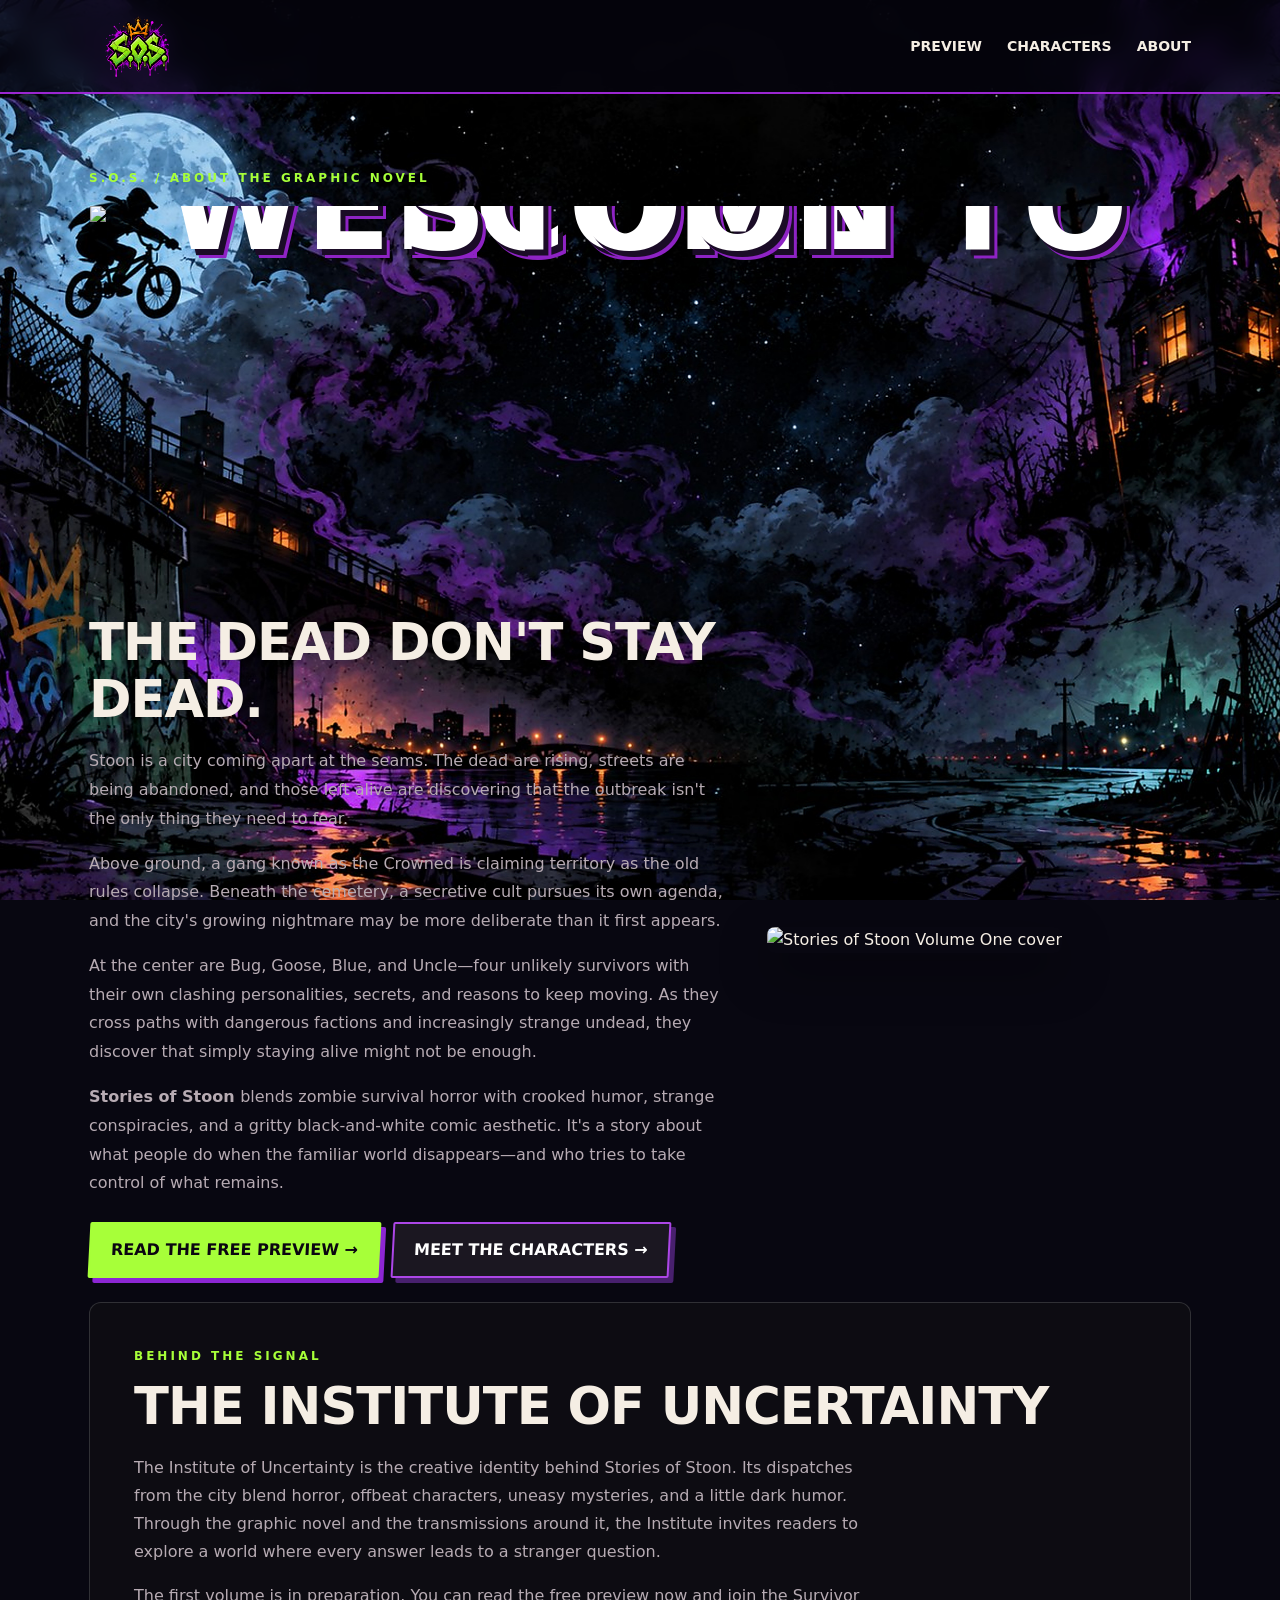
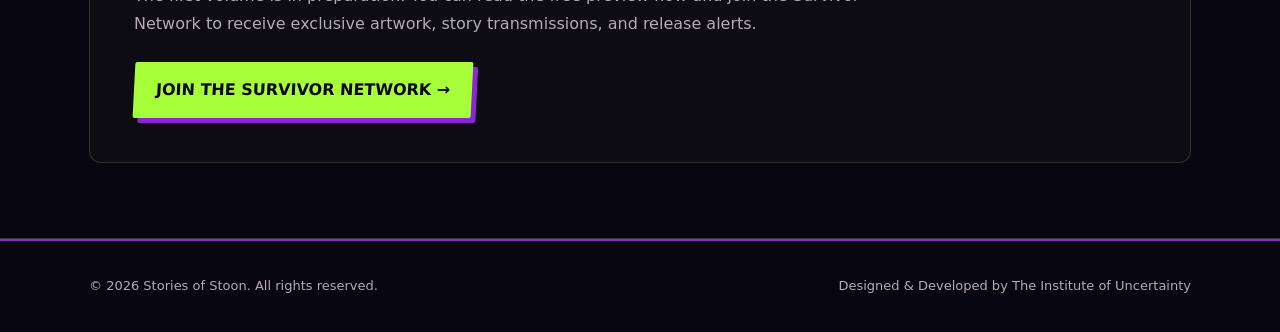
==== about.html @ a5f49dce "Add files via upload" ====
<!DOCTYPE html>
<html lang="en">
 <head>
  <!-- Page settings, metadata, fonts, and CSS -->
  <meta charset="utf-8"/>
  <meta content="width=device-width, initial-scale=1" name="viewport"/>
  <meta content="#111014" name="theme-color"/>
  <meta content="Explore the story, setting, and creators of Stories of Stoon, a punk-horror survival graphic novel from the Institute of Uncertainty." name="description"/>
  <title>
   About | Stories of Stoon
  </title>
  <link href="images/favicon-48.png" rel="icon"/>
  <link href="images/favicon-192.png" rel="apple-touch-icon"/>
  <link href="css/index.css" rel="stylesheet"/>
  <link href="css/visibility-fix.css" rel="stylesheet"/>
  <link href="css/background-crisp.css" rel="stylesheet"/>
  <link href="css/original-header-size.css" rel="stylesheet"/>
  <link href="css/launch.css" rel="stylesheet"/>
  <style>
   .welcome-art-heading { margin: 18px 0 30px; line-height: 0; text-align: center; }
.welcome-to-stoon-art { display:block; width:100%; max-width:1100px; height:auto; margin:0 auto; object-fit:contain; }
.about-page-intro {max-width:790px;} .about-page-intro p {line-height:1.8;}
.about-panel {border:1px solid rgba(255,255,255,.15);border-radius:12px;background:rgba(14,14,19,.88);padding:clamp(22px,4vw,44px);margin-top:24px;}
.about-panel p {max-width:760px;line-height:1.75;}
.about-page-cta {margin-top:24px;} .about-cover {width:100%;max-width:325px;border-radius:8px;box-shadow:0 18px 50px rgba(0,0,0,.45);}
@media(max-width:760px){.about-cover{max-width:240px;}.about-panel{padding:22px}}
  </style>
   <link rel="stylesheet" href="css/navigation.css">
 </head>
 <body>
  <img alt="" aria-hidden="true" id="stoon-fixed-city" src="images/city-background-sharp.jpg"/>
  <!-- SITE HEADER: Shared navigation -->
  <header>
    <div class="nav">
      <a class="brand" href="index.html" aria-label="Stories of Stoon homepage">
        <img src="images/sos-logo.png" alt="S.O.S. logo">
      </a>
      <nav class="mobile-nav" aria-label="Main navigation">
        <a href="preview.html">PREVIEW</a>
        <a href="bios.html">CHARACTERS</a>
        <a href="about.html" aria-current="page">ABOUT</a>
      </nav>
    </div>
  </header>
  <!-- MAIN CONTENT -->
  <main>
   <!-- SECTION: content -->
   <section class="launch-section">
    <div class="wrap">
     <div class="eyebrow">
      S.O.S. / ABOUT THE GRAPHIC NOVEL
     </div>
     <h1 class="welcome-art-heading">
      <img src="images/welcome-to-stoon.png" alt="Welcome to Stoon" width="2048" height="682" class="welcome-to-stoon-art"/>
     </h1>
     <div class="launch-two">
      <div class="about-page-intro">
       <h2>
        THE DEAD DON'T STAY DEAD.
       </h2>
       <p>
        Stoon is a city coming apart at the seams. The dead are rising, streets are being abandoned, and those left alive are discovering that the outbreak isn't the only thing they need to fear.
       </p>
       <p>
        Above ground, a gang known as the Crowned is claiming territory as the old rules collapse. Beneath the cemetery, a secretive cult pursues its own agenda, and the city's growing nightmare may be more deliberate than it first appears.
       </p>
       <p>
        At the center are Bug, Goose, Blue, and Uncle&mdash;four unlikely survivors with their own clashing personalities, secrets, and reasons to keep moving. As they cross paths with dangerous factions and increasingly strange undead, they discover that simply staying alive might not be enough.
       </p>
       <p>
        <strong>
         Stories of Stoon
        </strong>
        blends zombie survival horror with crooked humor, strange conspiracies, and a gritty black-and-white comic aesthetic. It's a story about what people do when the familiar world disappears&mdash;and who tries to take control of what remains.
       </p>
       <div class="launch-cta about-page-cta">
        <a class="btn" href="preview.html">
         READ THE FREE PREVIEW &rarr;
        </a>
        <a class="btn secondary" href="bios.html">
         MEET THE CHARACTERS &rarr;
        </a>
       </div>
      </div>
      <div>
       <img alt="Stories of Stoon Volume One cover" class="about-cover" src="assets/volume-one-cover.png"/>
      </div>
     </div>
     <div class="about-panel">
      <div class="eyebrow">
       BEHIND THE SIGNAL
      </div>
      <h2>
       THE INSTITUTE OF UNCERTAINTY
      </h2>
      <p>
       The Institute of Uncertainty is the creative identity behind Stories of Stoon. Its dispatches from the city blend horror, offbeat characters, uneasy mysteries, and a little dark humor. Through the graphic novel and the transmissions around it, the Institute invites readers to explore a world where every answer leads to a stranger question.
      </p>
      <p>
       The first volume is in preparation. You can read the free preview now and join the Survivor Network to receive exclusive artwork, story transmissions, and release alerts.
      </p>
      <div class="launch-cta">
       <a class="btn" href="index.html#email-list">
        JOIN THE SURVIVOR NETWORK &rarr;
       </a>
      </div>
     </div>
    </div>
   </section>
  </main>
  <!-- SITE FOOTER -->
  <footer>
   <div class="wrap footer-inner">
    <span>
     &copy;
     <span id="year">
     </span>
     Stories of Stoon. All rights reserved.
    </span>
    <span>
     Designed &amp; Developed by The Institute of Uncertainty
    </span>
   </div>
  </footer>
  <script>
   document.getElementById('year').textContent=new Date().getFullYear();
  </script>
 </body>
</html>
---- css/index.css ----
/* Stories of Stoon — index page styles */

:root {
    --bg:#111014;
    --card:#201e24;
    --line:#38333d;
    --orange:#ff7438;
    --cream:#f5eee4;
    --muted:#b7abb3}

* {
    box-sizing:border-box}

html {
    scroll-behavior:smooth}

body {
    margin:0;
    background:var(--bg);
    color:var(--cream);
    font:16px/1.6 system-ui,Arial,sans-serif}

a {
    color:inherit;
    text-decoration:none}

button {
    font:inherit;
    cursor:pointer}

header {
    position:sticky;
    top:0;
    z-index:5;
    background:#111014ed;
    border-bottom:1px solid var(--line);
    backdrop-filter:blur(12px)}

.nav {
    max-width:1150px;
    margin:auto;
    padding:14px 24px;
    display:flex;
    align-items:center;
    justify-content:space-between;
    gap:20px}

.brand {
    font-weight:1000;
    letter-spacing:-1px;
    font-size:25px;
    line-height:1}

.brand span {
    color:var(--orange)}

nav {
    display:flex;
    gap:25px;
    font-size:14px;
    font-weight:750}

nav a:hover {
    color:var(--orange)}

.hero {
    position:relative;
    overflow:hidden;
    border-bottom:1px solid var(--line);
    background:radial-gradient(ellipse at 78% 45%,#693323 0,transparent 42%),linear-gradient(135deg,#28232b,#111014 75%)}

.hero:after {
    content:'♛';
    position:absolute;
    right:6%;
    top:2%;
    font-size:390px;
    line-height:1;
    color:#ff74380d;
    transform:rotate(-15deg);
    pointer-events:none}

.wrap {
    max-width:1150px;
    margin:auto;
    padding:0 24px}

.hero-inner {
    padding:95px 0 100px;
    position:relative;
    z-index:1;
    max-width:740px}

.eyebrow {
    font-size:12px;
    font-weight:900;
    letter-spacing:3px;
    color:var(--orange)}

h1 {
    font-size:clamp(55px,10vw,116px);
    line-height:.92;
    letter-spacing:-5px;
    margin:18px 0 26px;
    text-transform:uppercase}

h1 em {
    color:var(--orange);
    font-style:normal}

p {
    color:var(--muted)}

.lead {
    font-size:20px;
    max-width:590px}

.actions {
    display:flex;
    gap:12px;
    flex-wrap:wrap;
    margin-top:32px}

.btn {
    border:1px solid var(--orange);
    background:var(--orange);
    color:#160f0d;
    padding:13px 22px;
    border-radius:5px;
    font-weight:900;
    display:inline-block}

.btn.secondary {
    background:transparent;
    color:var(--cream);
    border-color:#70626a}

.btn:hover {
    filter:brightness(1.12)}

section {
    padding:75px 0}

h2 {
    font-size:clamp(30px,5vw,46px);
    letter-spacing:-1.5px;
    margin:0 0 10px;
    line-height:1.1}

.section-head {
    display:flex;
    justify-content:space-between;
    align-items:end;
    gap:20px;
    margin-bottom:26px}

.grid {
    display:grid;
    grid-template-columns:repeat(3,1fr);
    gap:18px}

.episode {
    background:var(--card);
    border:1px solid var(--line);
    border-radius:9px;
    overflow:hidden}

.thumb {
    aspect-ratio:16/10;
    background:linear-gradient(145deg,#4b3538,#18171c);
    display:flex;
    align-items:center;
    justify-content:center;
    position:relative;
    overflow:hidden}

.thumb:before {
    content:'♛';
    font-size:105px;
    color:#ff743845;
    transform:rotate(-18deg)}

.thumb strong {
    position:absolute;
    bottom:12px;
    left:16px;
    font-size:12px;
    letter-spacing:2px;
    background:#151216dd;
    padding:4px 9px}

.episode-content {
    padding:20px}

.episode h3 {
    margin:0 0 8px;
    font-size:21px}

.episode p {
    margin:0 0 16px;
    font-size:14px}

.text-link {
    color:var(--orange);
    font-weight:850}

.dark {
    background:#19171c;
    border-block:1px solid var(--line)}

.about-grid {
    display:grid;
    grid-template-columns:1fr 1fr;
    gap:65px;
    align-items:center}

.art {
    border:1px solid #664435;
    min-height:310px;
    border-radius:8px;
    background:radial-gradient(circle at center,#653f31,#1c191f 70%);
    display:grid;
    place-items:center;
    font-size:180px;
    color:var(--orange)}

.reader {
    max-width:800px;
    margin:auto}

.reader-panel {
    border:1px solid var(--line);
    background:#f7f4ed;
    color:#222;
    padding:35px;
    text-align:center;
    min-height:380px;
    display:flex;
    flex-direction:column;
    justify-content:center;
    align-items:center;
    gap:15px}

.reader-panel .crown {
    font-size:90px;
    color:#222}

.reader-panel h3 {
    font-size:32px;
    margin:0;
    line-height:1.1}

.reader-panel p {
    color:#555;
    max-width:460px}

.reader-nav {
    display:flex;
    justify-content:space-between;
    align-items:center;
    gap:10px;
    margin:20px 0}

.reader-nav button {
    padding:10px 17px;
    background:var(--card);
    border:1px solid var(--line);
    border-radius:5px;
    color:white}

.reader-nav button:disabled {
    opacity:.3;
    cursor:not-allowed}

.reader-note {
    font-size:13px}

.signup {
    display:flex;
    gap:10px;
    max-width:530px;
    margin-top:20px}

.signup input {
    flex:1;
    min-width:0;
    padding:13px;
    border:1px solid #66565d;
    background:#19171c;
    border-radius:5px;
    color:white}

footer {
    padding:35px 0;
    border-top:1px solid var(--line);
    color:var(--muted);
    font-size:13px}

.footer-inner {
    display:flex;
    justify-content:space-between;
    gap:15px;
    flex-wrap:wrap}

@media(max-width:700px) {
    .grid {
    grid-template-columns:1fr}

.about-grid {
    grid-template-columns:1fr;
    gap:24px}

.hero-inner {
    padding:75px 0}

h1 {
    letter-spacing:-3px}

.art {
    min-height:220px}

nav {
    gap:12px;
    font-size:12px}

.brand {
    font-size:19px}

.signup {
    flex-direction:column}

.section-head {
    align-items:start;
    flex-direction:column}}

:root {
    --bg:#080711;
    --card:#171126;
    --line:#573071;
    --orange:#a7ff39;
    --cream:#fff8e8;
    --muted:#c2b9d5}

body {
    background:#080711}

header {
    background:#090711ed;
    border-bottom:2px solid #9b27d1}

.brand span,.text-link,.eyebrow {
    color:#a7ff39}

nav a:hover {
    color:#a7ff39}

.hero {
    min-height:700px;
    background:linear-gradient(90deg,#080711f2 0%,#080711aa 45%,#08071110 100%),url('images/city-background.png') center 45%/cover no-repeat}

.hero:after {
    display:none}

.hero-inner {
    padding:125px 0 135px;
    max-width:640px}

h1,h2,h3 {
    font-family:Impact,'Arial Black',system-ui,sans-serif;
    text-transform:uppercase;
    letter-spacing:.015em}

h1 {
    font-size:clamp(65px,10vw,125px);
    line-height:.9;
    color:white;
    text-shadow:5px 6px #1b0c27,8px 9px #8e23c4}

h1 em {
    color:#a7ff39;
    text-shadow:4px 5px #361047,7px 8px #9a26d8}

.lead {
    color:white;
    font-weight:650;
    text-shadow:0 2px 8px black}

.btn {
    background:#a7ff39;
    border:2px solid #a7ff39;
    color:#0b0611;
    box-shadow:5px 5px #8c26d4;
    transform:skew(-3deg);
    border-radius:2px}

.btn.secondary {
    background:#120a20dd;
    border-color:#ac46e7;
    color:white;
    box-shadow:5px 5px #48206e}

.btn:hover {
    transform:skew(-3deg) translateY(-3px)}

#episodes {
    background:linear-gradient(#0a0815dc,#0a0815f4),url('images/city-background.png') center/cover}

.episode {
    border:2px solid #67338c;
    box-shadow:6px 6px #250d37;
    border-radius:3px}

.episode:hover {
    border-color:#a7ff39}

.thumb {
    background:#171124 center/cover no-repeat}

.episode:nth-child(1) .thumb {
    background-image:url('images/city-background.png')}

.episode:nth-child(2) .thumb {
    background-image:url('images/city-background.png')}

.episode:nth-child(3) .thumb {
    background-image:url('images/city-background.png')}

.thumb:before {
    display:none}

.thumb strong {
    background:#a7ff39;
    color:#140b1b;
    font-weight:950}

.dark {
    background:#100c1d;
    border-block:1px solid #50306d}

.reader-panel {
    background:#f9f9f6;
    border:5px solid #a7ff39;
    box-shadow:9px 9px #7325a9;
    padding:20px}

.reader-nav button {
    border:2px solid #8133b5;
    font-weight:850}

.art {
    background:#09060f url('images/city-background.png') center/cover no-repeat;
    border:3px solid #8f36c8;
    box-shadow:8px 8px #a7ff39;
    font-size:0;
    min-height:390px}

#updates {
    background:linear-gradient(90deg,#090711ef,#090711a8),url('images/city-background.png') center/cover}

footer {
    border-top:2px solid #8530b7}

@media(max-width:700px) {
    .hero {
    min-height:630px;
    background-position:58% center;
    background-image:linear-gradient(90deg,#080711db,#08071178),url('images/city-background.png')}

.hero-inner {
    padding:85px 0 95px}

h1 {
    font-size:clamp(58px,13vw,88px)}

.art {
    min-height:250px}}

/* Comic visual identity: expressive condensed headlines, sharp inked edges */
@import url('https://fonts.googleapis.com/css2?family=Barlow+Condensed:wght@600;
    700;
    800;
    900&family=Inter:wght@400;
    500;
    600;
    700;
    800&display=swap');
body {
    font-family:Inter,Arial,sans-serif}

h1,h2,h3,.eyebrow,.btn,nav,.thumb strong {
    font-family:'Barlow Condensed',Impact,'Arial Narrow',sans-serif}

h1 {
    letter-spacing:.005em;
    font-weight:900;
    font-size:clamp(76px,11vw,142px)}

h2 {
    font-weight:900;
    letter-spacing:.015em;
    font-size:clamp(39px,5vw,60px)}

.hero {
    min-height:790px;
    background:linear-gradient(90deg,#070512ed 0%,#070512b0 39%,#07051220 80%),url('images/city-background.png') center 44%/cover no-repeat}

.hero-inner {
    padding:155px 0 160px}

.eyebrow {
    font-size:16px;
    letter-spacing:.14em}

.lead {
    max-width:490px}

.hero h1 {
    filter:drop-shadow(0 8px 0 #1c072e)}

.episode .thumb {
    background-position:center;
    background-size:cover}

.episode:first-child .thumb {
    background-image:url('images/city-background.png')}

.episode:nth-child(2) .thumb {
    background-image:url('images/city-background.png')}

.episode:nth-child(3) .thumb {
    background-image:url('images/city-background.png')}

.episode h3 {
    font-size:29px}

#about {
    background:radial-gradient(ellipse at 80% 40%,#2a1243,#090711 60%)}

#updates {
    background:linear-gradient(90deg,#090711ed,#090711a8),url('images/city-background.png') center/cover}

.site-note {
    font-size:13px;
    color:#c2b9d5}

@media(max-width:700px) {
    .hero {
    min-height:650px;
    background:linear-gradient(90deg,#080711d9,#08071183),url('images/city-background.png') 58% center/cover no-repeat}

.hero-inner {
    padding:95px 0 100px}

h1 {
    font-size:clamp(66px,14vw,95px)}

.nav {
    padding:12px 16px}

.brand img {
    max-width:86px!important}

nav {
    gap:10px}}

.hero-logo {
    display:block;
    width:min(100%,620px);
    height:auto;
    filter:drop-shadow(0 10px 22px #0009);
    margin:10px 0 22px}

.sr-only {
    position:absolute;
    width:1px;
    height:1px;
    padding:0;
    margin:-1px;
    overflow:hidden;
    clip:rect(0,0,0,0);
    white-space:nowrap;
    border:0}

.brand img {
    width:96px!important;
    max-height:64px!important;
    object-fit:contain}

.hero-inner {
    max-width:700px}

@media(max-width:700px) {
    .hero-logo {
    width:100%}

.brand img {
    width:70px!important}}

/* Fully responsive comic archive and image reader */
#episode-grid {
    grid-template-columns:repeat(3,minmax(0,1fr))}

.episode .thumb {
    background-size:cover;
    background-position:center;
    aspect-ratio:16/10}

.reader {
    max-width:1080px}

.reader-panel {
    min-height:0;
    padding:0;
    background:#fff;
    border:3px solid #a7ff39;
    display:block;
    overflow:hidden}

.reader-panel img {
    width:100%;
    height:auto;
    display:block}

.reader-nav {
    position:relative;
    justify-content:space-between;
    flex-wrap:wrap}

.reader-nav button {
    background:#1a1126;
    color:#fff;
    border:2px solid #a7ff39;
    padding:12px 18px}

.reader-nav button:not(:disabled):hover {
    background:#3a1753}

.reader-nav span {
    font-weight:800;
    color:#a7ff39}

@media(max-width:850px) {
    #episode-grid {
    grid-template-columns:repeat(2,minmax(0,1fr))}}

@media(max-width:540px) {
    #episode-grid {
    grid-template-columns:1fr}

.reader-nav button {
    padding:10px 12px}

.reader-panel {
    box-shadow:4px 4px #7325a9}}

/* Mailing list section */
#email-list {
    background:linear-gradient(115deg,#130a20f5,#080711df),url('images/city-background.png') center/cover;
    padding:85px 0;
    border-top:2px solid #8628bc}

.mail-panel {
    max-width:790px;
    margin:auto;
    text-align:center;
    background:#0d0918d9;
    border:2px solid #6e2b9a;
    box-shadow:9px 9px 0 #39204d;
    padding:clamp(22px,5vw,52px)}

.mail-panel h2 {
    font-size:clamp(36px,6vw,65px);
    color:#a7ff39;
    text-shadow:3px 3px #7623b3}

.mail-panel p {
    max-width:550px;
    margin:14px auto 24px}

.mail-form {
    display:flex;
    gap:12px;
    max-width:600px;
    margin:auto;
    flex-wrap:wrap}

.mail-form input[type=email] {
    flex:1 1 230px;
    min-width:0;
    padding:16px;
    background:#fff;
    color:#171021;
    border:2px solid #a7ff39;
    font:inherit;
    border-radius:3px}

.mail-form button {
    flex:0 0 auto}

.mailerlite-embed:not(:empty) {
    margin:20px auto;
    max-width:620px}

.mailerlite-embed:not(:empty)+.mail-form {
    display:none}

.mailerlite-embed:not(:empty)~.mail-status {
    display:none}

.mail-privacy {
    font-size:12px!important;
    color:#c2b9d5}

.mail-status {
    font-size:14px;
    min-height:24px;
    color:#ffdca0}

@media(max-width:600px) {
    .mail-form button {
    width:100%}}

/* Character bios — same neon comic theme as the original page. */
.bio-controls {
    display:flex;
    justify-content:space-between;
    gap:16px;
    flex-wrap:wrap;
    align-items:end;
    margin:24px 0}

.bio-controls label {
    font:800 15px 'Barlow Condensed',Impact,sans-serif;
    color:#a7ff39;
    letter-spacing:.06em}

.bio-controls input {
    display:block;
    margin-top:6px;
    min-width:min(310px,80vw);
    padding:12px 14px;
    background:#0a0713;
    border:2px solid #7735ab;
    color:#fff;
    border-radius:3px;
    font:15px system-ui,sans-serif}

.bio-filters {
    display:flex;
    flex-wrap:wrap;
    gap:7px}

.bio-filters button {
    font:800 15px 'Barlow Condensed',Impact,sans-serif;
    background:#171126;
    color:#fff;
    border:1px solid #8f36c8;
    padding:10px 13px}

.bio-filters button.selected,.bio-filters button:hover {
    color:#0a0713;
    background:#a7ff39;
    border-color:#a7ff39}

.bio-grid {
    display:grid;
    grid-template-columns:repeat(3,minmax(0,1fr));
    gap:17px}

.bio-card {
    background:#1b1429;
    border:2px solid #653486;
    box-shadow:5px 5px #270e39;
    min-width:0}

.bio-card[hidden] {
    display:none!important}

.bio-card summary {
    cursor:pointer;
    list-style:none;
    padding:20px;
    min-height:162px;
    display:flex;
    flex-direction:column;
    gap:6px}

.bio-card summary::-webkit-details-marker {
    display:none}

.bio-card summary strong {
    font:900 29px/1.08 'Barlow Condensed',Impact,sans-serif;
    text-transform:uppercase;
    color:white}

.bio-card summary:hover strong {
    color:#a7ff39}

.bio-faction {
    font:900 13px 'Barlow Condensed',Impact,sans-serif;
    letter-spacing:.1em;
    color:#a7ff39}

.bio-card[data-group='The Crowned'] .bio-faction {
    color:#ff9947}

.bio-subtitle {
    color:#c2b9d5;
    font-size:13px}

.bio-action {
    font:800 13px 'Barlow Condensed',Impact,sans-serif;
    color:#a7ff39;
    letter-spacing:.08em;
    margin-top:auto}

.bio-body {
    padding:5px 20px 20px;
    border-top:1px solid #653486}

.bio-body p {
    font-size:14px}

.bio-facts {
    font-size:14px;
    color:#eee5f5;
    padding-left:18px}

.bio-tba {
    font-style:italic}

.bio-card[open] {
    border-color:#a7ff39}

#bio-empty {
    border:1px dashed #8f36c8;
    padding:20px;
    text-align:center}

@media(max-width:850px) {
    .bio-grid {
    grid-template-columns:repeat(2,minmax(0,1fr))}}

@media(max-width:600px) {
    .bio-grid {
    grid-template-columns:1fr}

.bio-controls {
    align-items:stretch}

.bio-controls input {
    width:100%}

.nav {
    flex-wrap:wrap}

nav {
    flex-wrap:wrap;
    justify-content:center}

.bio-card summary {
    min-height:120px}}



/* Site-wide visual settings: one fixed, unobscured city image. */
html { background: #070612 !important; }
body { background: transparent !important; min-height: 100vh; isolation: isolate; }
body::before {
  content: "";
  position: fixed;
  inset: 0;
  z-index: -1;
  pointer-events: none;
  background: url("../images/city-background.png") center center / cover no-repeat;
}
/* No full-section dark curtains over the artwork. */
.hero, main, main > section, section, section.dark,
#episodes, #reader, #characters, #about, #updates, #email-list {
  background: transparent !important;
  background-image: none !important;
}
header { background: rgba(7,5,18,.78) !important; }
footer { background: rgba(7,5,18,.50) !important; }
/* Readable text without hiding the skyline. */
.hero-inner { max-width: 1020px !important; margin: auto; text-align: center; }
.hero-logo { display:block !important; width:min(100%, 900px) !important;
  max-width:100% !important; height:auto !important; margin:0 auto 24px !important;
  object-fit:contain !important; filter:drop-shadow(0 5px 12px rgba(0,0,0,.75)); }
.hero-inner .lead { margin-inline:auto; text-shadow:0 2px 7px #000, 0 0 14px #000; }
.hero-inner .actions { justify-content:center; }
section h2, section p, .eyebrow { text-shadow: 0 2px 8px rgba(0,0,0,.85); }
@media (max-width:700px) {
 body::before { background-position: 40% center; }
 .hero-logo { width:100% !important; }
}


/* FIX: the backdrop is in front of the root background and behind all content. */
html { background: #070612 !important; }
body { background: transparent !important; position: relative; isolation: auto !important; min-height: 100vh; }
body::before { content: ""; display: block; position: fixed; inset: 0; z-index: 0 !important;
  pointer-events: none; background: url("../images/city-background.png") center center / cover no-repeat !important;
  opacity: 1 !important; }
body > header, body > main, body > footer { position: relative; z-index: 1; }
main, .hero, main > section, section, section.dark, #episodes, #reader, #characters,
#about, #updates, #email-list { background: transparent !important; background-image: none !important; }
.hero { overflow: visible !important; min-height: 0 !important; }
.hero-inner { box-sizing: border-box; padding: 38px 12px 40px !important; max-width: 1100px !important; }
.hero-logo { display: block !important; width: min(94vw, 1000px) !important;
 max-width: 100% !important; height: auto !important; max-height: none !important;
 object-fit: contain !important; margin: 0 auto 20px !important; }
.hero::after { display:none !important; }
@media (max-width: 700px) { body::before { background-position: 39% center !important; }
 .hero-inner { padding: 26px 8px 32px !important; } .hero-logo { width: 96vw !important; } }


/* Shared, unobstructed, stationary cityscape on all five pages. */
html { background: #070612 !important; }
body { background: transparent !important; isolation: auto !important; min-height:100vh; }
body::before { content:"" !important; position:fixed !important; inset:0 !important; z-index:0 !important; background: url("../images/city-background.png") center center / cover no-repeat !important; pointer-events:none !important; }
body > * { position:relative; z-index:1; }
main, main > section, section, .hero, .dark, #episodes, #reader, #characters, #about, #updates, #email-list { background:transparent !important; background-image:none !important; }
.hero::before, .hero::after { display:none !important; }
header { background:rgba(7,5,18,.55) !important; }
footer { background:rgba(7,5,18,.55) !important; }
.hero, .hero-inner { overflow:visible !important; }
.hero-inner { max-width:1200px !important; width:100% !important; padding:50px 16px 55px !important; margin:0 auto !important; text-align:center !important; }
.hero-logo { display:block !important; box-sizing:border-box !important; width:min(100%,1100px) !important; max-width:calc(100vw - 32px) !important; height:auto !important; max-height:none !important; object-fit:contain !important; margin:0 auto 24px !important; filter:drop-shadow(0 4px 12px rgba(0,0,0,.7)); }
.hero-inner .lead { margin-left:auto; margin-right:auto; }
.hero-inner .actions { justify-content:center; }
section h2, section p, .eyebrow { text-shadow:0 2px 8px #000; }
@media(max-width:700px) { body::before { background-position:35% center !important; } .hero-inner { padding:28px 12px 36px !important; } .hero-logo { max-width:calc(100vw - 24px) !important; } }
---- css/visibility-fix.css ----
/* FINAL OVERRIDES: full-width title and genuinely visible fixed cityscape */
html, body { margin:0 !important; min-height:100% !important; background:transparent !important; }
html { background-color:#080711 !important; }
body::before,body::after { content:none !important; display:none !important; }
#stoon-fixed-city { position:fixed !important; inset:0 !important; width:100vw !important; height:100dvh !important; object-fit:cover !important; object-position:center center !important; z-index:0 !important; opacity:1 !important; pointer-events:none !important; }
body > header,body > main,body > footer { position:relative !important; z-index:1 !important; }
body,main,main > section,section,.hero,.dark,#episodes,#reader,#characters,#about,#updates,#email-list { background:transparent !important; background-image:none !important; }
.hero,.hero-inner,.wrap { overflow:visible !important; }
.hero::before,.hero::after { content:none !important; display:none !important; }
.hero-inner { width:100% !important; max-width:1200px !important; padding:24px 12px 40px !important; margin:0 auto !important; box-sizing:border-box !important; }
.hero-logo { display:block !important; width:100% !important; max-width:min(1100px,calc(100vw - 32px)) !important; height:auto !important; max-height:none !important; object-fit:contain !important; margin:0 auto 20px !important; }
header { background:rgba(7,5,18,.65) !important; }
footer { background:rgba(7,5,18,.45) !important; }
.episode,.bio-card,.mail-panel,.reader-panel,.art,.card,.episode-content { background-color:rgba(12,9,23,.70) !important; }
@media(max-width:700px) { #stoon-fixed-city { object-position:38% center !important; } .hero-inner { padding:18px 8px 28px !important; } .hero-logo { max-width:calc(100vw - 16px) !important; } }
---- css/background-crisp.css ----
/* Shared fixed city background: sharper image, no CSS blur or dark overlay. */
html { background: #080711 !important; }
body { background: transparent !important; }
#stoon-fixed-city {
 position: fixed !important; inset: 0 !important; width: 100vw !important; height: 100vh !important;
 object-fit: cover !important; object-position: center center !important;
 opacity: 1 !important; filter: none !important; transform: translateZ(0);
 z-index: 0 !important; pointer-events: none !important;
}
body > header,body > main,body > footer { position: relative !important; z-index: 1 !important; }
main,main > section,.hero,.dark { background: transparent !important; background-image: none !important; }
.hero-logo { max-width: min(1100px, calc(100vw - 36px)) !important; width: 100% !important; height: auto !important; object-fit: contain !important; }
@media (max-width: 700px) { #stoon-fixed-city { object-position: 37% center !important; } }
---- css/original-header-size.css ----
header .brand { width: auto !important; height: auto !important; min-width: 0 !important; max-width: none !important; flex: 0 0 auto !important; padding: 0 !important; }
header .brand img { display:block !important; width:96px !important; max-width:96px !important; height:64px !important; max-height:64px !important; object-fit:contain !important; }
@media(max-width:700px){header .brand img{width:70px !important;max-width:70px !important;height:48px !important;max-height:48px !important;}}
---- css/launch.css ----
/* Volume One launch components — keeps the original Stoon aesthetic */
:root{--orange:#ff7438;--cream:#f5eee4;--muted:#b7abb3}
body{background:#111014;color:var(--cream)}
#stoon-fixed-city{pointer-events:none}
.launch-hero{position:relative;isolation:isolate;min-height:660px;display:flex;align-items:center;background:linear-gradient(90deg,rgba(11,10,15,.96),rgba(11,10,15,.85) 50%,rgba(11,10,15,.50));border-bottom:1px solid #4c3531}
.launch-hero .wrap{width:100%}.launch-grid{display:grid;grid-template-columns:minmax(0,1.35fr) minmax(260px,.8fr);align-items:center;gap:56px;padding-top:82px;padding-bottom:85px}
.launch-title{display:block;width:min(620px,100%);height:auto;max-height:270px;object-fit:contain;object-position:left center;filter:drop-shadow(0 5px 16px #000)}
.launch-copy{max-width:640px}.launch-copy .eyebrow{margin-bottom:14px}.launch-copy .lead{font-size:clamp(19px,2vw,23px);line-height:1.5;color:#f5e7dd}
.launch-cover{display:block;width:100%;max-width:335px;margin:auto;filter:drop-shadow(16px 24px 28px #0009);border:1px solid #4c3c3a;border-radius:4px}
.launch-tag{display:inline-flex;gap:10px;align-items:center;border:1px solid #835044;background:#291b1bdb;padding:7px 12px;color:#ffa47d;font-size:12px;font-weight:800;letter-spacing:2px;margin-top:12px}
.launch-section{padding:75px 0;background:rgba(13,12,18,.88);border-bottom:1px solid #38333d}.launch-section.alt{background:rgba(25,22,29,.90)}.launch-section h2{font-size:clamp(32px,4vw,52px);line-height:1.1;margin:12px 0 20px;text-transform:uppercase;letter-spacing:-1px}.launch-section p{max-width:760px}
.launch-two{display:grid;grid-template-columns:1.2fr .8fr;gap:42px;align-items:center}.launch-card{padding:27px;background:#1c1921;border:1px solid #514046;border-top:3px solid var(--orange);border-radius:5px}.launch-card h3{margin-top:0;font-size:21px}.launch-card p{font-size:15px}.coming-options{display:grid;grid-template-columns:repeat(2,minmax(0,1fr));gap:14px;margin:24px 0}.coming-option{background:#241f28;border:1px solid #463b46;padding:22px;border-radius:5px}.coming-option b{display:block;color:var(--cream);font-size:19px}.coming-option small{color:#ffad87;font-weight:800;letter-spacing:1px}.launch-cta{display:flex;gap:12px;flex-wrap:wrap;margin-top:24px}.launch-cta .btn{display:inline-flex;align-items:center;justify-content:center;padding:13px 20px;min-height:48px;text-align:center}.launch-cta .btn.secondary{background:#1b1721}.label-notice{color:#ffae86!important;font-size:13px!important;text-transform:uppercase;font-weight:850;letter-spacing:1.5px}.preview-frame{height:min(75vh,850px);min-height:480px;border:1px solid #65515c;background:#141118;width:100%;border-radius:5px}.preview-wrap{max-width:970px;margin:auto}.preview-links{display:flex;gap:12px;flex-wrap:wrap;margin:18px 0}.preview-links .btn{padding:12px 22px}.preview-fallback{font-size:14px}.launch-note{border-left:3px solid var(--orange);padding-left:16px}.mobile-nav{flex-wrap:wrap}.mobile-nav a{white-space:nowrap}.faq{display:grid;gap:12px}.faq details{background:#201c24;border:1px solid #403842;padding:15px 20px}.faq summary{cursor:pointer;color:#f5eee4;font-weight:800}.faq p{margin-bottom:4px}.footer-inner{flex-wrap:wrap;gap:15px}
@media(max-width:780px){.launch-grid,.launch-two{grid-template-columns:1fr}.launch-grid{padding-top:48px;padding-bottom:48px;gap:35px}.launch-hero{min-height:0}.launch-cover{max-width:260px}.launch-section{padding:50px 0}.coming-options{grid-template-columns:1fr}.nav{padding:12px 16px;flex-wrap:wrap;justify-content:center}.nav nav{gap:12px;justify-content:center;flex-wrap:wrap;font-size:12px}.launch-title{max-height:190px}.preview-frame{min-height:430px}.wrap{padding:0 18px}}
@media(prefers-reduced-motion:reduce){html{scroll-behavior:auto}}

/* Emergency broadcast subscriber module: retains the site's existing theme */
.sos-signal-section{padding:75px 0 95px!important}
.signal-card{background:linear-gradient(130deg,rgba(28,22,35,.98),rgba(9,9,15,.98));border:1px solid rgba(170,114,181,.54);box-shadow:0 22px 65px #0009, inset 0 0 0 1px #ffffff0a;overflow:hidden}
.signal-bar{display:flex;gap:12px;align-items:center;background:#251731;color:#bfff92;border-bottom:1px solid #614a75;padding:14px 22px;letter-spacing:2px;font-size:11px;font-weight:900}
.signal-pulse{width:9px;height:9px;background:#bbff82;box-shadow:0 0 12px #a9ff73;border-radius:50%;flex-shrink:0}
.signal-frequency{margin-left:auto;color:#aba0b9;font-size:10px}
.signal-content{display:grid;grid-template-columns:minmax(0,1fr) minmax(280px,1fr);gap:54px;padding:clamp(25px,5vw,60px)}
.signal-copy h2{font-size:clamp(33px,5vw,60px)!important;line-height:1.05;letter-spacing:-1.2px;margin:12px 0 22px;color:#f8f5f8}
.signal-copy p{max-width:560px;color:#d2c9d9;line-height:1.7;font-size:16px}
.signal-status{margin-top:40px!important;font-weight:800;letter-spacing:1px;font-size:11px!important;color:#baff86!important}
.signal-status span{margin-right:8px}
.signal-form-wrap{border:1px solid #5e4772;background:#18121edc;padding:clamp(20px,3.5vw,34px);min-width:0}
.signal-form-heading{color:#baff86;font-size:16px;font-weight:900;letter-spacing:1.5px}
.signal-helper{color:#d2c8da;font-size:14px;line-height:1.6;margin:12px 0 20px}
.signal-embed{min-height:145px;min-width:0}
.signal-embed .ml-embedded{min-height:120px}
.signal-embed input[type="email"],.signal-embed input[type="text"]{max-width:100%;box-sizing:border-box}
.signal-privacy,.signal-form-help{font-size:12px!important;line-height:1.65;color:#ada3b7;margin-top:15px}
.signal-form-help{font-size:11px!important;opacity:.78}
@media(max-width:760px){.signal-content{grid-template-columns:1fr;gap:24px}.signal-frequency{display:none}.signal-bar{font-size:10px}.signal-status{margin-top:21px!important}}

/* Site-matched Mailchimp form, replacing the old MailerLite widget */
.sos-mailchimp-form{display:flex;flex-direction:column;gap:12px;width:100%;margin-top:18px}
.sos-mailchimp-form label{color:#baff86;font-weight:900;font-size:12px;letter-spacing:1.8px}
.sos-mailchimp-form input[type=email]{width:100%;max-width:100%;min-width:0;box-sizing:border-box;background:#0f0d16;color:#fff;border:1px solid #806294;border-radius:3px;padding:15px 16px;font:inherit;font-size:16px;line-height:1.4}
.sos-mailchimp-form input[type=email]::placeholder{color:#a49caf}
.sos-mailchimp-form input[type=email]:focus{outline:2px solid #baff86;outline-offset:2px;border-color:#baff86}
.sos-subscribe-button{width:100%;min-height:50px;padding:14px 18px;background:#baff86;border:1px solid #d9ffc4;color:#18121e;cursor:pointer;font-family:inherit;font-weight:900;letter-spacing:1px;font-size:14px;transition:filter .15s ease,transform .15s ease}
.sos-subscribe-button:hover{filter:brightness(1.08);transform:translateY(-1px)}
.sos-subscribe-button:focus-visible{outline:2px solid #fff;outline-offset:3px}
.sos-submit-note{font-size:12px!important;color:#a9a1b3!important;margin:0!important}
.sos-honeypot{position:absolute!important;left:-10000px!important;width:1px!important;height:1px!important;overflow:hidden!important}

/* Survivor Network — themed Mailchimp embed */
.sos-green{color:#baff86}
.stoon-mc-shell,#mc_embed_signup{width:100%;max-width:100%;background:transparent!important;color:#eee!important;font:inherit!important;clear:both;box-sizing:border-box}
.stoon-mc-shell .sos-mailchimp-form{padding:0;margin:0;width:100%;background:transparent}
.stoon-mc-shell .mc-field-group{width:100%;margin:0 0 15px;padding:0;min-height:0}
.stoon-mc-shell .mc-field-group label{display:block;font-size:11px;font-weight:900;letter-spacing:1.4px;color:#ded5e8;margin-bottom:10px}
.stoon-mc-shell .mc-field-group .asterisk{color:#baff86}
.stoon-mc-shell input[type=email]{display:block;box-sizing:border-box;width:100%;max-width:100%;height:52px;padding:14px 16px;background:#0e1018!important;border:1px solid #675677!important;border-radius:4px;color:#fff!important;font-size:16px;outline:0;box-shadow:none}
.stoon-mc-shell input[type=email]:focus{border-color:#baff86!important;box-shadow:0 0 0 3px #baff8626}
.stoon-mc-shell input::placeholder{color:#b0aab8;opacity:1}
.stoon-mc-shell .sos-subscribe-button{display:block;width:100%;min-height:52px;padding:14px 12px;border:0;border-radius:4px;background:#baff86!important;color:#11120f!important;font-size:13px;font-weight:950;letter-spacing:.6px;cursor:pointer;white-space:normal}
.stoon-mc-shell .sos-subscribe-button:hover{background:#d0ffa4!important}
.stoon-mc-shell .sos-subscribe-button:focus-visible{outline:3px solid #fff;outline-offset:3px}
.stoon-mc-shell .response{margin:10px 0;color:#fff}
.stoon-mc-shell .sos-honeypot{position:absolute;left:-5000px;top:auto;width:1px;height:1px;overflow:hidden}

/* Single high-impact subscriber banner: no inner form box. */
.sos-signal-section{padding:90px 0 105px!important;background:radial-gradient(ellipse at 50% 45%,rgba(114,63,128,.19),transparent 67%),rgba(10,9,15,.9)!important}
.sos-signal-section .signal-card{position:relative;border:2px solid #baff86;background:linear-gradient(115deg,rgba(43,25,54,.99),rgba(14,12,23,.99) 72%);box-shadow:0 0 0 6px rgba(186,255,134,.055),0 0 46px rgba(186,255,134,.15),0 25px 70px #000b}
.sos-signal-section .signal-bar{background:#baff86;color:#18111f;border:0;padding:15px 24px;font-weight:950;font-size:12px}
.sos-signal-section .signal-pulse{background:#251332;box-shadow:0 0 0 5px rgba(37,19,50,.13)}
.sos-signal-section .signal-frequency{color:#352440;font-weight:800}
.sos-signal-section .signal-content{display:block;max-width:900px;margin:auto;padding:clamp(28px,6vw,70px);text-align:center}
.sos-signal-section .signal-copy h2{font-size:clamp(36px,6vw,68px)!important;line-height:1.04;text-shadow:0 4px 20px #0009}
.sos-signal-section .signal-copy p{margin-left:auto;margin-right:auto;max-width:720px}
.sos-signal-section .signal-copy p:first-of-type{font-size:clamp(17px,2vw,20px);color:#f4eaf9}
.sos-signal-section .signal-form-wrap{background:none;border:0;box-shadow:none;padding:0;margin:30px auto 0;max-width:680px}
.sos-signal-section #mc_embed_shell,.sos-signal-section #mc_embed_signup{background:none!important;border:0!important;padding:0!important;box-shadow:none!important}
.sos-signal-section .stoon-mc-shell .sos-mailchimp-form{margin:0!important;padding:0!important}
.sos-signal-section .stoon-mc-shell .mc-field-group{text-align:left;margin-bottom:13px}
.sos-signal-section .stoon-mc-shell .mc-field-group label{font-size:12px;color:#e6d9ef}
.sos-signal-section .stoon-mc-shell input[type=email]{background:#100e18!important;border:2px solid #7b668d!important;min-height:58px;border-radius:5px}
.sos-signal-section .stoon-mc-shell input[type=email]:focus{border-color:#baff86!important}
.sos-signal-section .stoon-mc-shell .sos-subscribe-button{font-size:15px;min-height:60px;box-shadow:0 5px 26px #baff8638;letter-spacing:1.1px;border-radius:5px}
.sos-signal-section .stoon-mc-shell .sos-subscribe-button:hover{box-shadow:0 9px 35px #baff8660;transform:translateY(-2px)}
.sos-signal-section .signal-privacy{margin-top:18px;color:#bcb0c9;font-size:12px!important;text-align:center}
@media(max-width:760px){.sos-signal-section{padding:60px 0 70px!important}.sos-signal-section .signal-content{padding:27px 20px 35px}.sos-signal-section .signal-bar{letter-spacing:1px;font-size:10px}.sos-signal-section .signal-copy h2{font-size:clamp(31px,9vw,48px)!important}}

/* Mailchimp form: original embed fields, styled to match the Stoon signal panel. */
.sos-signal-section .network-form-heading{color:#baff86;font-size:clamp(18px,2vw,24px);line-height:1.2;text-transform:uppercase;letter-spacing:.055em;margin:0 0 18px;font-weight:900}
.sos-signal-section .stoon-mc-shell input.sos-subscribe-button{appearance:none;display:block;width:100%;height:auto;min-height:60px;padding:14px 12px;border:0;border-radius:5px;background:#baff86!important;color:#11120f!important;font-family:inherit;font-size:15px;font-weight:900;letter-spacing:1px;cursor:pointer;box-shadow:0 5px 26px #baff8638}
.sos-signal-section .stoon-mc-shell input.sos-subscribe-button:hover{background:#d0ffa4!important;box-shadow:0 9px 35px #baff8660}
.sos-signal-section .sos-mailchimp-credit{display:flex;justify-content:center;align-items:center;margin:14px auto 0;max-width:220px;opacity:.65}
.sos-signal-section .sos-mailchimp-credit:hover{opacity:1}
.sos-signal-section .sos-mailchimp-credit img{width:180px;height:auto;max-width:100%;display:block;filter:invert(1)}
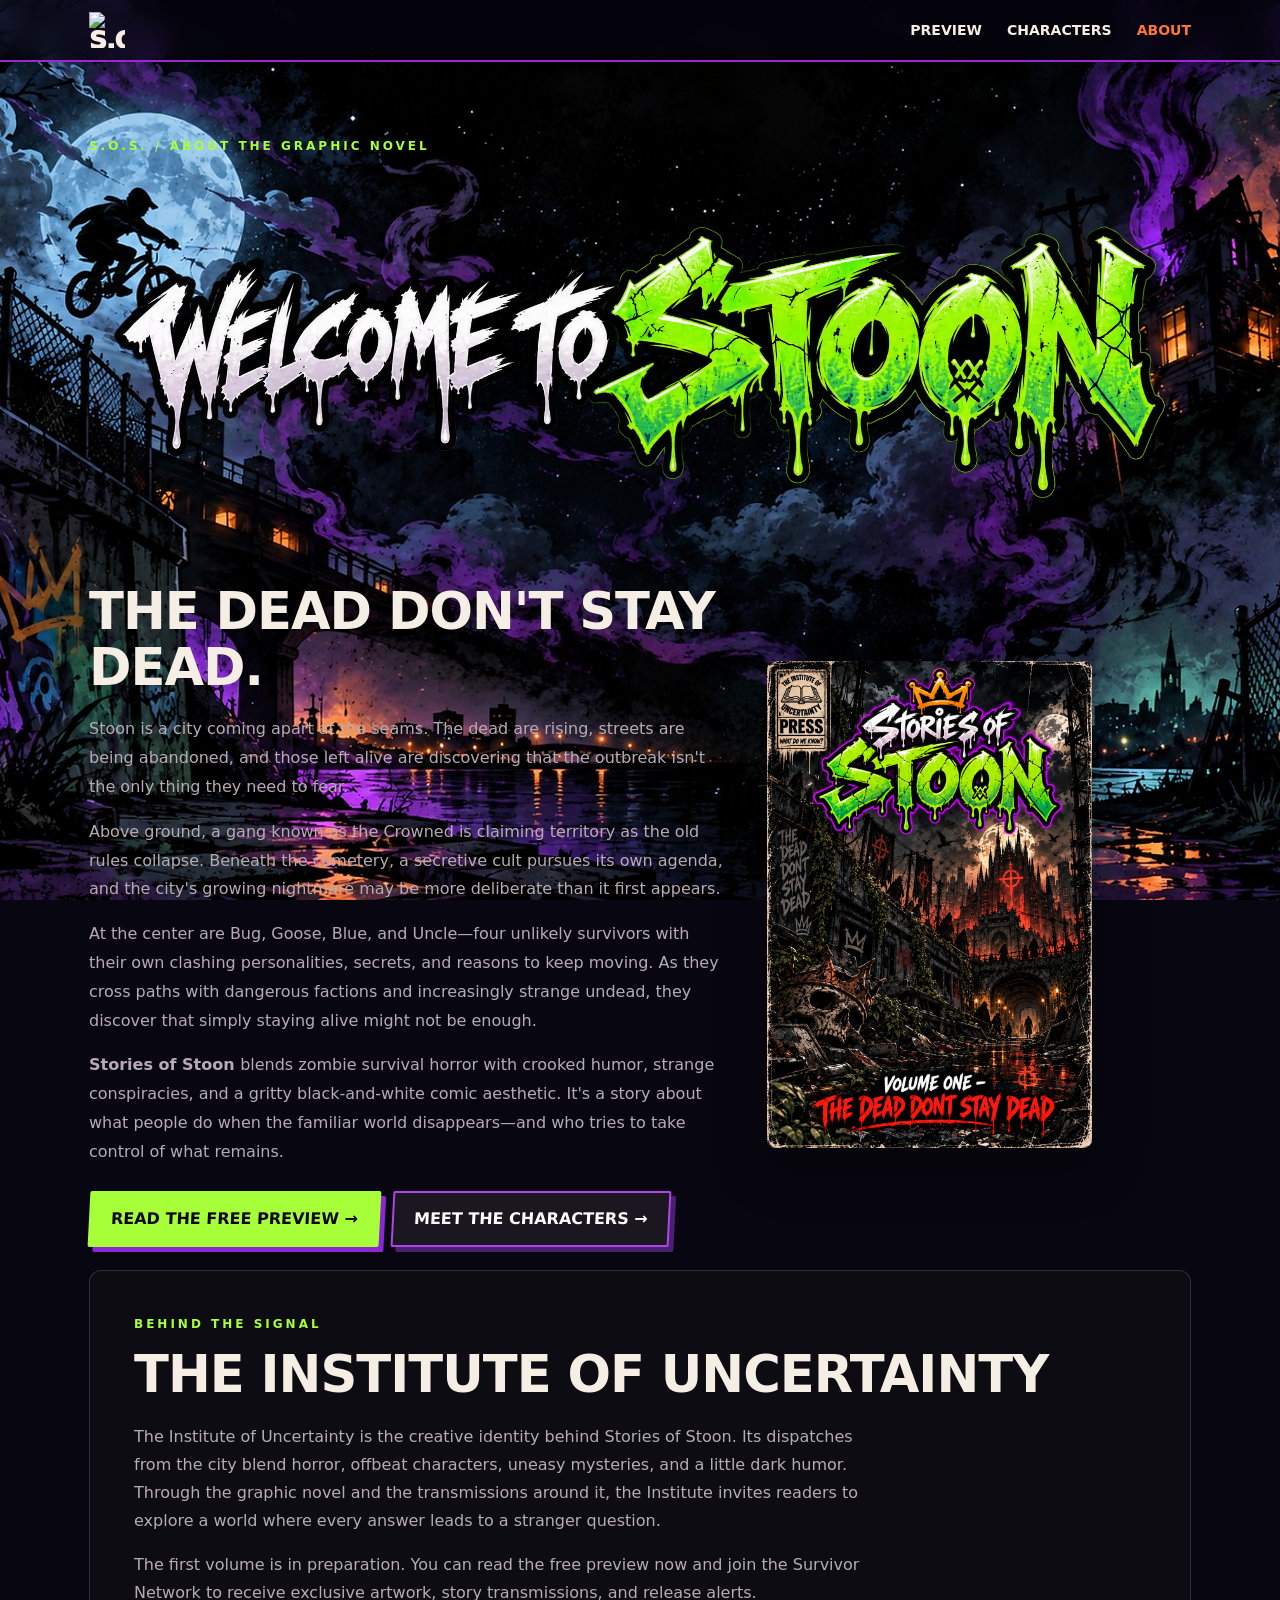
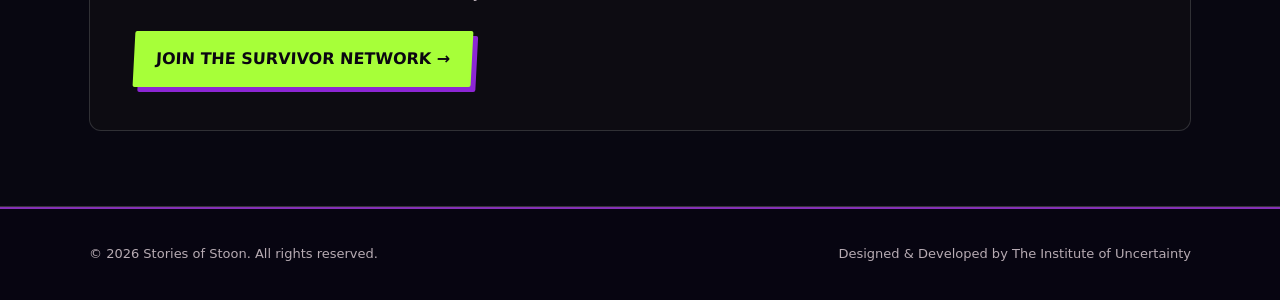
==== commit 012c7b87: "Update about.html" ====
--- a/about.html
+++ b/about.html
@@ -33,7 +33,7 @@
   <header>
     <div class="nav">
       <a class="brand" href="index.html" aria-label="Stories of Stoon homepage">
-        <img src="images/sos-logo.png" alt="S.O.S. logo">
+        <img src="images/sos-logo.webp" alt="S.O.S. logo">
       </a>
       <nav class="mobile-nav" aria-label="Main navigation">
         <a href="preview.html">PREVIEW</a>
@@ -51,7 +51,7 @@
       S.O.S. / ABOUT THE GRAPHIC NOVEL
      </div>
      <h1 class="welcome-art-heading">
-      <img src="images/welcome-to-stoon.png" alt="Welcome to Stoon" width="2048" height="682" class="welcome-to-stoon-art"/>
+      <img src="images/welcome-to-stoon.webp" alt="Welcome to Stoon" width="2048" height="682" class="welcome-to-stoon-art"/>
      </h1>
      <div class="launch-two">
       <div class="about-page-intro">
--- a/css/index.css
+++ b/css/index.css
@@ -223,6 +223,37 @@
     place-items:center;
     font-size:180px;
     color:var(--orange)}
+
+.sos-signal-section { padding: 65px 18px; background: #100e16; color: #f8f5f8; font-family: inherit; }
+.sos-signal-section, .sos-signal-section * { box-sizing: border-box; }
+.sos-signal-section .wrap { width: 100%; max-width: 1120px; margin: 0 auto; }
+.sos-signal-section .signal-card { overflow: hidden; border: 2px solid #baff86; background: linear-gradient(115deg, #2b1936, #0e0c17 72%); box-shadow: 0 0 46px #baff8626, 0 25px 70px #0009; }
+.sos-signal-section .signal-bar { display: flex; align-items: center; gap: 12px; padding: 15px 24px; background: #baff86; color: #18111f; font-weight: 950; letter-spacing: 1px; font-size: 12px; }
+.sos-signal-section .signal-pulse { width: 9px; height: 9px; border-radius: 50%; background: #251332; flex-shrink: 0; }
+.sos-signal-section .signal-frequency { margin-left: auto; font-size: 10px; color: #352440; }
+.sos-signal-section .signal-content { max-width: 900px; margin: auto; padding: clamp(28px, 6vw, 70px); text-align: center; }
+.sos-signal-section .eyebrow { font-size: 12px; font-weight: 800; letter-spacing: 2px; color: #baff86; }
+.sos-signal-section .signal-copy h2 { font-size: clamp(34px, 6vw, 68px); line-height: 1.05; margin: 14px 0 22px; letter-spacing: -1px; color: #fff; }
+.sos-signal-section .sos-green { color: #baff86; }
+.sos-signal-section .signal-copy p { max-width: 720px; margin: 0 auto 16px; color: #d2c9d9; font-size: 16px; line-height: 1.7; }
+.sos-signal-section .signal-copy p:first-of-type { font-size: clamp(17px,2vw,20px); color: #f4eaf9; }
+.sos-signal-section .signal-form-wrap { max-width: 680px; margin: 30px auto 0; }
+.sos-signal-section .network-form-heading { margin: 0 0 18px; color: #baff86; font-size: clamp(18px, 2vw, 24px); text-transform: uppercase; letter-spacing: .055em; }
+.sos-signal-section .sos-mailchimp-form { width: 100%; margin: 0; padding: 0; }
+.sos-signal-section .mc-field-group { text-align: left; margin-bottom: 13px; }
+.sos-signal-section .mc-field-group label { display: block; margin-bottom: 10px; color: #e6d9ef; font-size: 12px; font-weight: 900; letter-spacing: 1.4px; }
+.sos-signal-section .asterisk { color: #baff86; }
+.sos-signal-section input[type=email] { display: block; width: 100%; min-height: 58px; padding: 14px 16px; background: #100e18; border: 2px solid #7b668d; border-radius: 5px; color: #fff; font: inherit; font-size: 16px; }
+.sos-signal-section input[type=email]:focus { outline: 2px solid #baff86; outline-offset: 2px; }
+.sos-signal-section input[type=email]::placeholder { color: #b0aab8; }
+.sos-signal-section input.sos-subscribe-button { width: 100%; min-height: 60px; padding: 14px 12px; background: #baff86; color: #11120f; border: 0; border-radius: 5px; cursor: pointer; font: inherit; font-size: 15px; font-weight: 900; letter-spacing: 1px; }
+.sos-signal-section input.sos-subscribe-button:hover { background: #d0ffa4; }
+.sos-signal-section .sos-honeypot { position: absolute; left: -10000px; width: 1px; height: 1px; overflow: hidden; }
+.sos-signal-section .response { margin: 10px 0; color: #fff; }
+.sos-signal-section .sos-mailchimp-credit { display: flex; justify-content: center; margin: 14px auto 0; max-width: 220px; opacity: .65; }
+.sos-signal-section .signal-privacy { margin-top: 18px; color: #bcb0c9; font-size: 12px; text-align: center; }
+@media (max-width: 760px) { .sos-signal-section .signal-frequency { display: none; } .sos-signal-section .signal-bar { font-size: 10px; } .sos-signal-section .signal-content { padding: 27px 20px 35px; } }
+
 
 .reader {
     max-width:800px;
--- a/css/launch.css
+++ b/css/launch.css
@@ -92,3 +92,9 @@
 .sos-signal-section .sos-mailchimp-credit{display:flex;justify-content:center;align-items:center;margin:14px auto 0;max-width:220px;opacity:.65}
 .sos-signal-section .sos-mailchimp-credit:hover{opacity:1}
 .sos-signal-section .sos-mailchimp-credit img{width:180px;height:auto;max-width:100%;display:block;filter:invert(1)}
+
+/* Subscriber conversion updates (October 2026) */
+html{scroll-behavior:smooth}
+#email-list{scroll-margin-top:75px}
+.hero-signup-note{font-size:12px!important;font-weight:800;letter-spacing:1.2px;color:#d4d0d2!important;margin-top:14px!important}
+@media(max-width:600px){.launch-hero .launch-cta .btn{width:100%}.hero-signup-note{line-height:1.7}}
--- a/css/navigation.css
+++ b/css/navigation.css
@@ -0,0 +1,46 @@
+/* Shared header — match the About page on all four pages. */
+header .nav {
+  display: flex;
+  align-items: center;
+  justify-content: space-between;
+  gap: 20px;
+  max-width: 1150px;
+  margin-inline: auto;
+  padding: 12px 24px;
+}
+header .brand {
+  display: inline-flex !important;
+  flex: 0 0 auto !important;
+  align-items: center;
+  justify-content: center;
+  width: 36px !important;
+  height: 36px !important;
+  min-width: 36px !important;
+  max-width: 36px !important;
+  padding: 0 !important;
+}
+header .brand img {
+  display: block !important;
+  width: 36px !important;
+  max-width: 36px !important;
+  height: 36px !important;
+  max-height: 36px !important;
+  object-fit: contain;
+}
+header .nav nav {
+  display: flex;
+  align-items: center;
+  justify-content: flex-end;
+  flex-wrap: wrap;
+  gap: clamp(12px, 2.6vw, 25px);
+}
+header .nav nav a {
+  white-space: nowrap;
+}
+header .nav nav a[aria-current="page"] {
+  color: var(--orange, #ff7438);
+}
+@media (max-width: 520px) {
+  header .nav { padding: 12px 14px; gap: 10px; }
+  header .nav nav { gap: 10px; font-size: 11px; }
+}
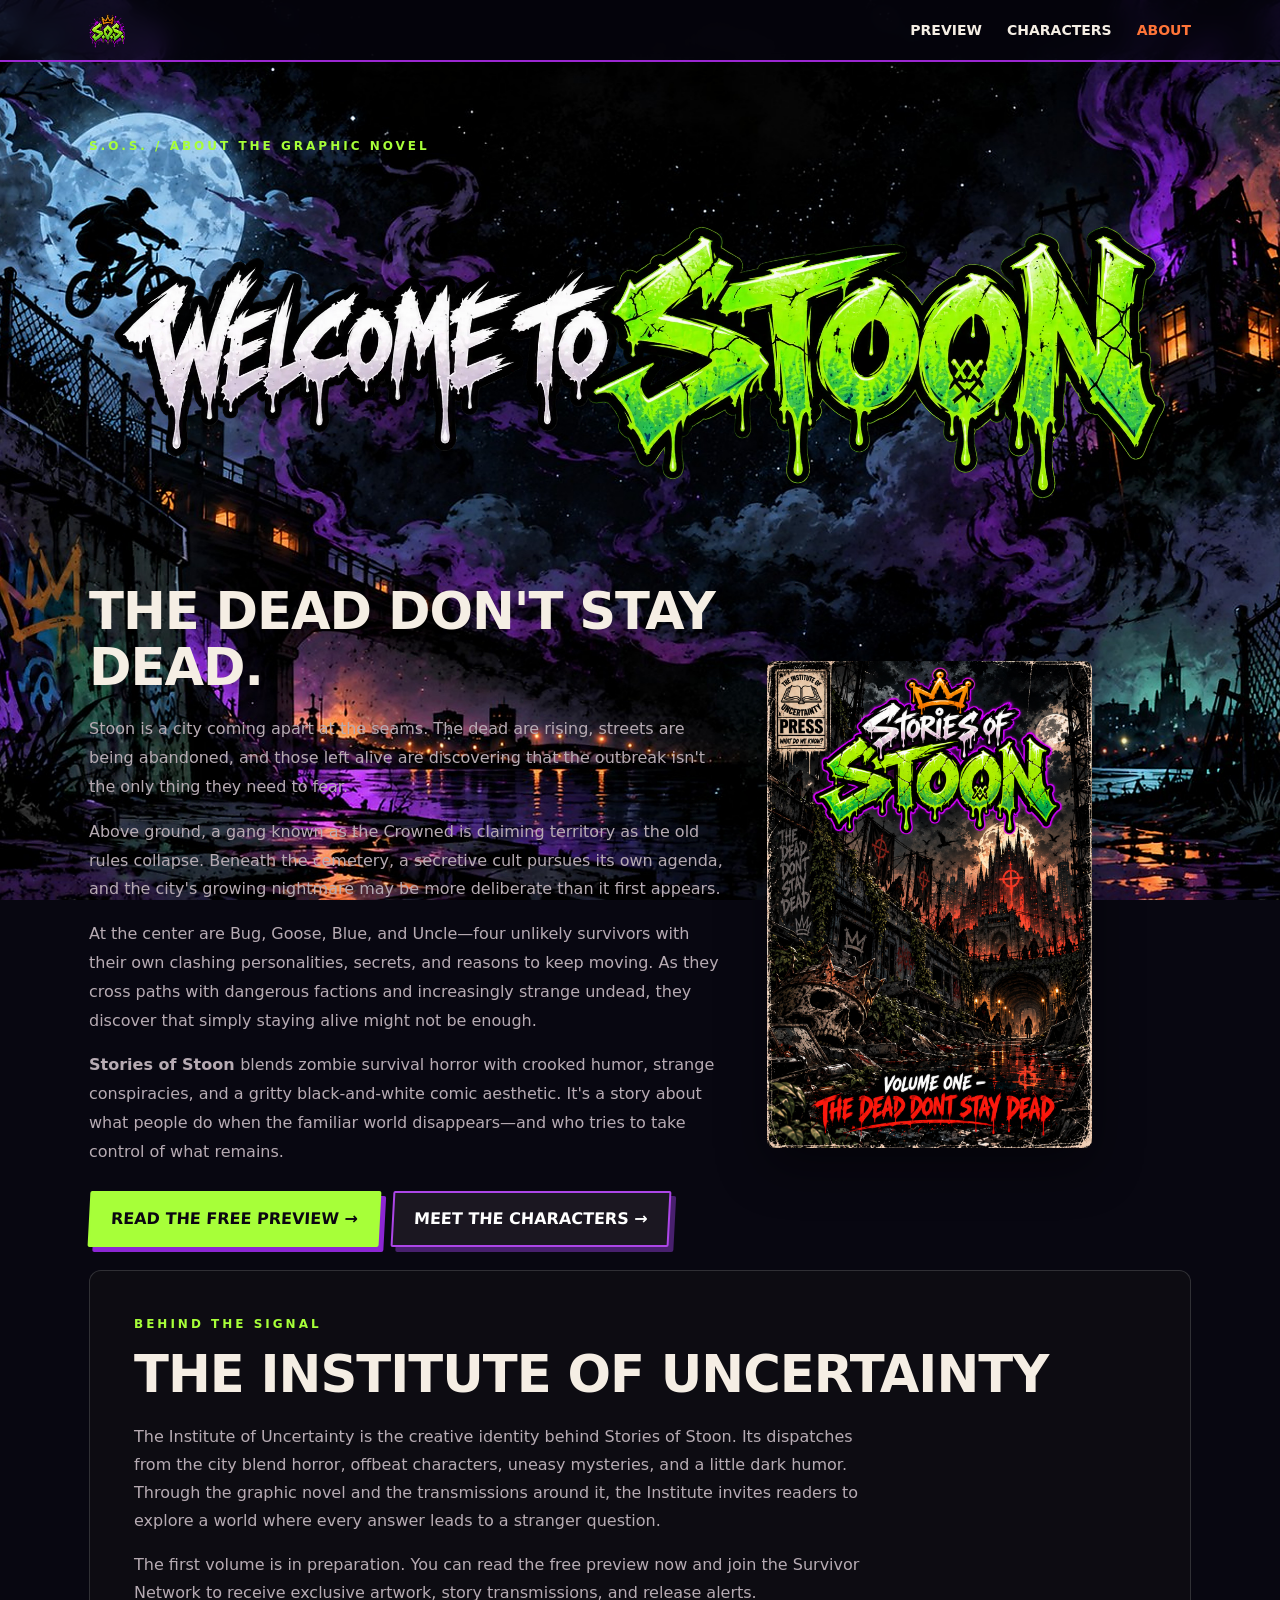
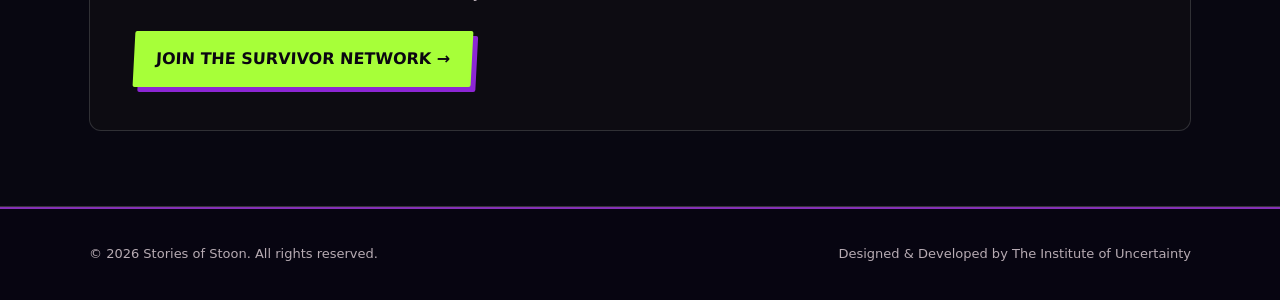
==== commit 6a5e3be4: "Update about.html" ====
--- a/about.html
+++ b/about.html
@@ -33,7 +33,7 @@
   <header>
     <div class="nav">
       <a class="brand" href="index.html" aria-label="Stories of Stoon homepage">
-        <img src="images/sos-logo.webp" alt="S.O.S. logo">
+        <img src="images/sos-logo.png" alt="S.O.S. logo">
       </a>
       <nav class="mobile-nav" aria-label="Main navigation">
         <a href="preview.html">PREVIEW</a>
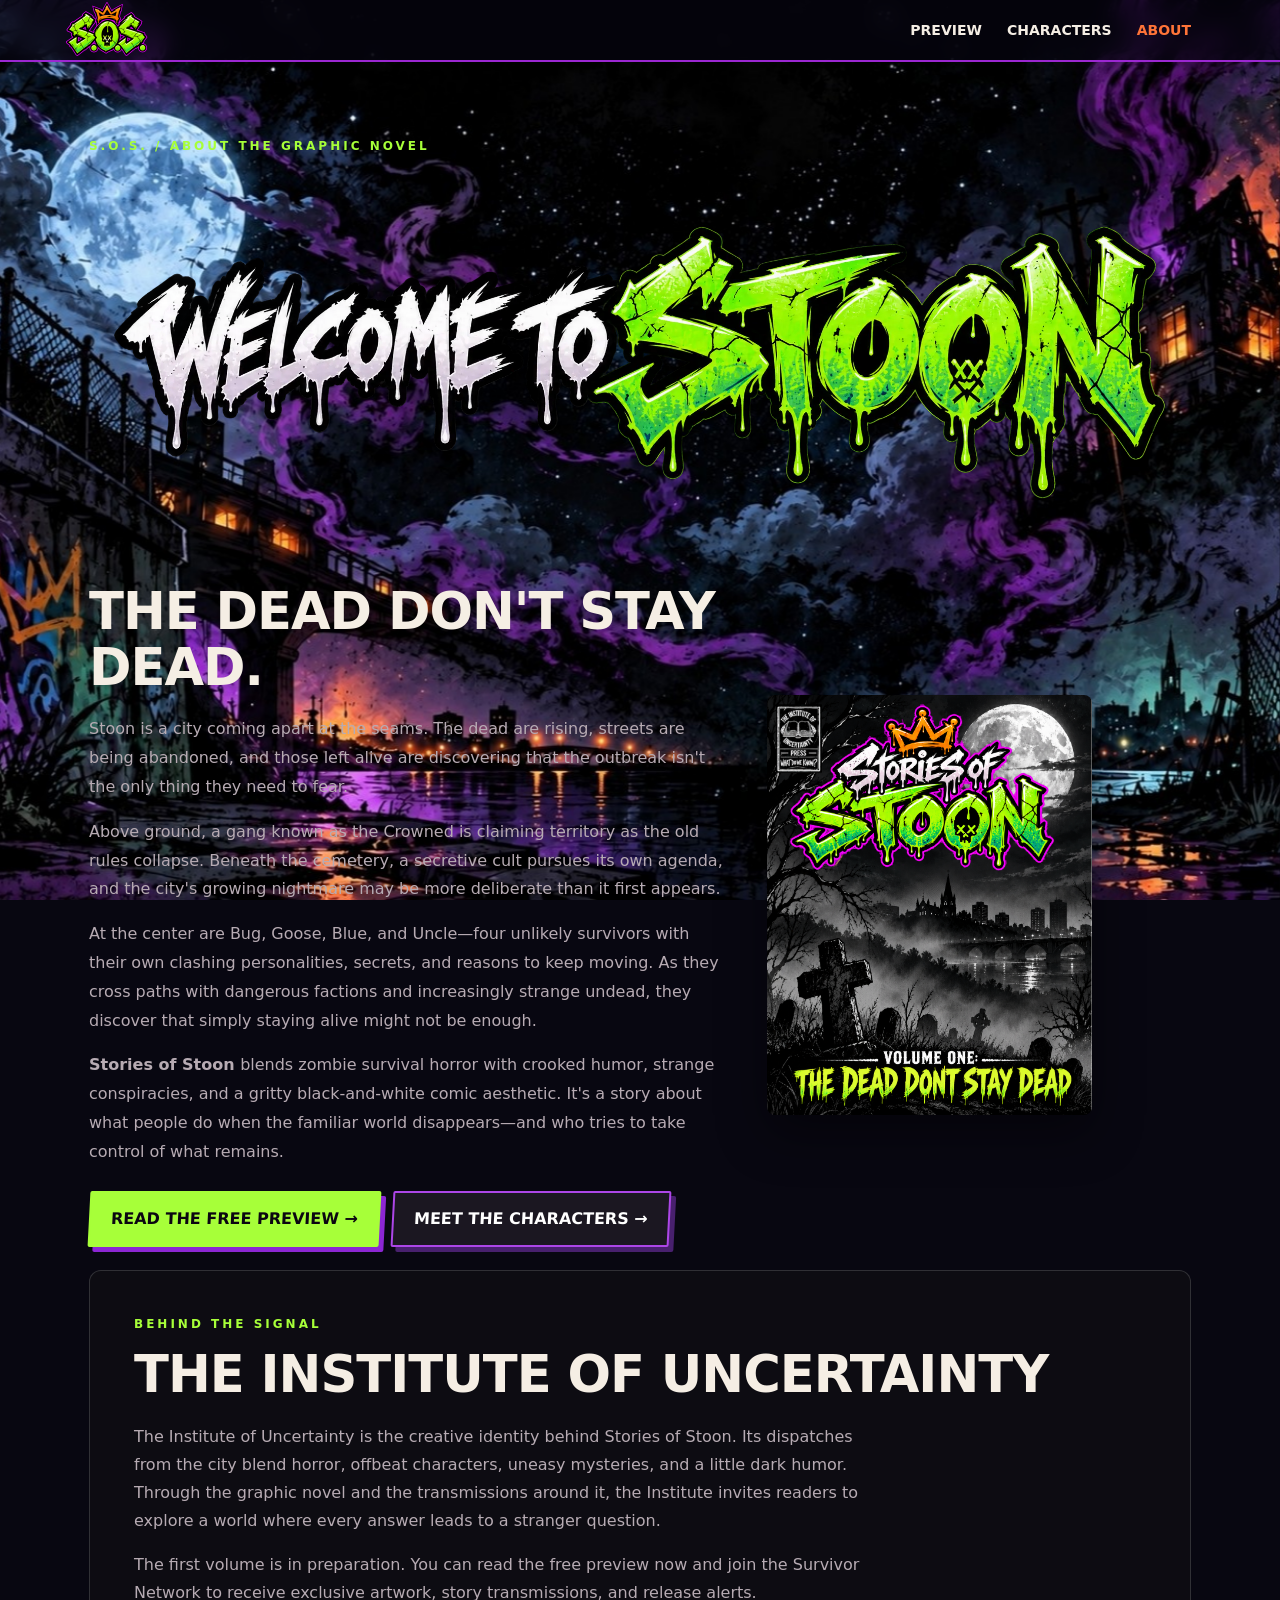
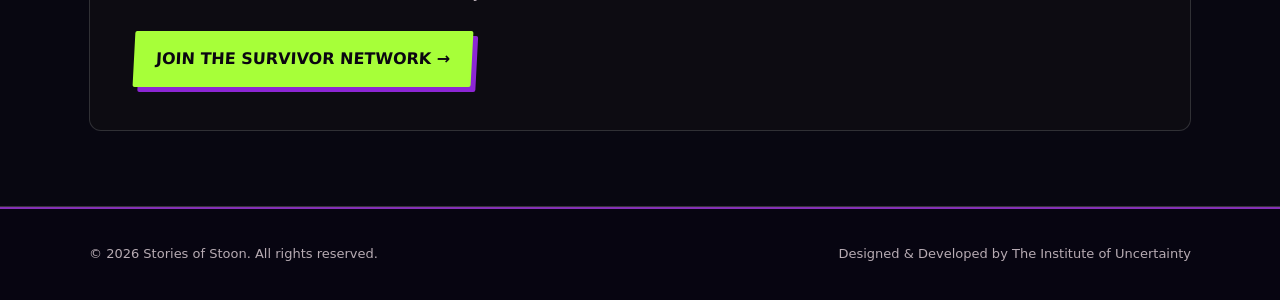
==== commit 25e2dd81: "Add files via upload" ====
--- a/about.html
+++ b/about.html
@@ -9,8 +9,8 @@
   <title>
    About | Stories of Stoon
   </title>
-  <link href="images/favicon-48.png" rel="icon"/>
-  <link href="images/favicon-192.png" rel="apple-touch-icon"/>
+  <link rel="icon" type="image/png" sizes="48x48" href="images/favicon-48.png?v=3"/>
+  <link rel="apple-touch-icon" href="images/favicon-192.png?v=3"/>
   <link href="css/index.css" rel="stylesheet"/>
   <link href="css/visibility-fix.css" rel="stylesheet"/>
   <link href="css/background-crisp.css" rel="stylesheet"/>
@@ -26,14 +26,15 @@
 @media(max-width:760px){.about-cover{max-width:240px;}.about-panel{padding:22px}}
   </style>
    <link rel="stylesheet" href="css/navigation.css">
+ <link rel="stylesheet" href="css/site-branding.css?v=3"/>
  </head>
  <body>
-  <img alt="" aria-hidden="true" id="stoon-fixed-city" src="images/city-background-sharp.jpg"/>
+  <img alt="" aria-hidden="true" id="stoon-fixed-city" src="images/stoon-site-background.jpg"/>
   <!-- SITE HEADER: Shared navigation -->
   <header>
     <div class="nav">
       <a class="brand" href="index.html" aria-label="Stories of Stoon homepage">
-        <img src="images/sos-logo.png" alt="S.O.S. logo">
+        <img src="images/stoon-header-logo.png" alt="S.O.S. logo">
       </a>
       <nav class="mobile-nav" aria-label="Main navigation">
         <a href="preview.html">PREVIEW</a>
--- a/css/index.css
+++ b/css/index.css
@@ -387,7 +387,7 @@
 
 .hero {
     min-height:700px;
-    background:linear-gradient(90deg,#080711f2 0%,#080711aa 45%,#08071110 100%),url('images/city-background.png') center 45%/cover no-repeat}
+    background:linear-gradient(90deg,#080711f2 0%,#080711aa 45%,#08071110 100%),url('../images/city-background.png') center 45%/cover no-repeat}
 
 .hero:after {
     display:none}
@@ -434,7 +434,7 @@
     transform:skew(-3deg) translateY(-3px)}
 
 #episodes {
-    background:linear-gradient(#0a0815dc,#0a0815f4),url('images/city-background.png') center/cover}
+    background:linear-gradient(#0a0815dc,#0a0815f4),url('../images/city-background.png') center/cover}
 
 .episode {
     border:2px solid #67338c;
@@ -448,13 +448,13 @@
     background:#171124 center/cover no-repeat}
 
 .episode:nth-child(1) .thumb {
-    background-image:url('images/city-background.png')}
+    background-image:url('../images/city-background.png')}
 
 .episode:nth-child(2) .thumb {
-    background-image:url('images/city-background.png')}
+    background-image:url('../images/city-background.png')}
 
 .episode:nth-child(3) .thumb {
-    background-image:url('images/city-background.png')}
+    background-image:url('../images/city-background.png')}
 
 .thumb:before {
     display:none}
@@ -479,14 +479,14 @@
     font-weight:850}
 
 .art {
-    background:#09060f url('images/city-background.png') center/cover no-repeat;
+    background:#09060f url('../images/city-background.png') center/cover no-repeat;
     border:3px solid #8f36c8;
     box-shadow:8px 8px #a7ff39;
     font-size:0;
     min-height:390px}
 
 #updates {
-    background:linear-gradient(90deg,#090711ef,#090711a8),url('images/city-background.png') center/cover}
+    background:linear-gradient(90deg,#090711ef,#090711a8),url('../images/city-background.png') center/cover}
 
 footer {
     border-top:2px solid #8530b7}
@@ -495,7 +495,7 @@
     .hero {
     min-height:630px;
     background-position:58% center;
-    background-image:linear-gradient(90deg,#080711db,#08071178),url('images/city-background.png')}
+    background-image:linear-gradient(90deg,#080711db,#08071178),url('../images/city-background.png')}
 
 .hero-inner {
     padding:85px 0 95px}
@@ -533,7 +533,7 @@
 
 .hero {
     min-height:790px;
-    background:linear-gradient(90deg,#070512ed 0%,#070512b0 39%,#07051220 80%),url('images/city-background.png') center 44%/cover no-repeat}
+    background:linear-gradient(90deg,#070512ed 0%,#070512b0 39%,#07051220 80%),url('../images/city-background.png') center 44%/cover no-repeat}
 
 .hero-inner {
     padding:155px 0 160px}
@@ -553,13 +553,13 @@
     background-size:cover}
 
 .episode:first-child .thumb {
-    background-image:url('images/city-background.png')}
+    background-image:url('../images/city-background.png')}
 
 .episode:nth-child(2) .thumb {
-    background-image:url('images/city-background.png')}
+    background-image:url('../images/city-background.png')}
 
 .episode:nth-child(3) .thumb {
-    background-image:url('images/city-background.png')}
+    background-image:url('../images/city-background.png')}
 
 .episode h3 {
     font-size:29px}
@@ -568,7 +568,7 @@
     background:radial-gradient(ellipse at 80% 40%,#2a1243,#090711 60%)}
 
 #updates {
-    background:linear-gradient(90deg,#090711ed,#090711a8),url('images/city-background.png') center/cover}
+    background:linear-gradient(90deg,#090711ed,#090711a8),url('../images/city-background.png') center/cover}
 
 .site-note {
     font-size:13px;
@@ -577,7 +577,7 @@
 @media(max-width:700px) {
     .hero {
     min-height:650px;
-    background:linear-gradient(90deg,#080711d9,#08071183),url('images/city-background.png') 58% center/cover no-repeat}
+    background:linear-gradient(90deg,#080711d9,#08071183),url('../images/city-background.png') 58% center/cover no-repeat}
 
 .hero-inner {
     padding:95px 0 100px}
@@ -686,7 +686,7 @@
 
 /* Mailing list section */
 #email-list {
-    background:linear-gradient(115deg,#130a20f5,#080711df),url('images/city-background.png') center/cover;
+    background:linear-gradient(115deg,#130a20f5,#080711df),url('../images/city-background.png') center/cover;
     padding:85px 0;
     border-top:2px solid #8628bc}
 
--- a/css/site-branding.css
+++ b/css/site-branding.css
@@ -0,0 +1,7 @@
+/* Shared branding: all pages use the supplied night-city image. */
+html, body { background-color:#080711 !important; }
+body::before,body::after { background-image:none !important; content:none !important; }
+#stoon-fixed-city { display:block !important; position:fixed !important; inset:0 !important; width:100vw !important; height:100vh !important; object-fit:cover !important; object-position:center center !important; opacity:1 !important; filter:none !important; z-index:0 !important; pointer-events:none !important; }
+body > header, body > main, body > footer { position:relative !important; z-index:1 !important; }
+header .brand img { width:96px !important; height:64px !important; max-width:96px !important; max-height:64px !important; object-fit:contain !important; }
+@media(max-width:700px){ header .brand img {width:70px !important;height:48px !important;max-width:70px !important;max-height:48px !important;} }
